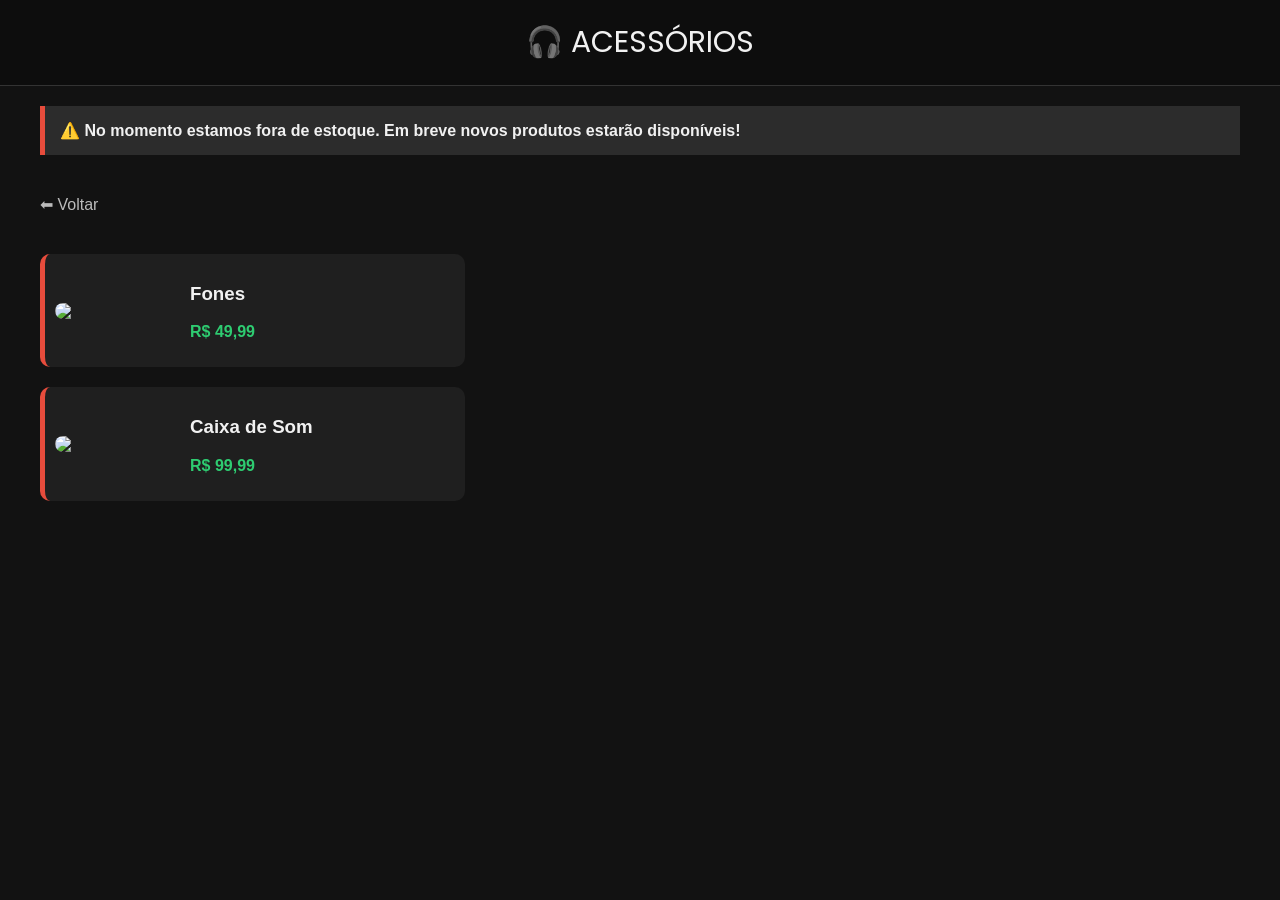
==== acessorios.html @ b790ccd9 "Add files via upload" ====
<!DOCTYPE html>
<html lang="pt-br">
<head>
  <meta charset="UTF-8">
  <title>Acessórios - Top Acessórios</title>

  <link href="https://fonts.googleapis.com/css2?family=Poppins:wght@600&display=swap" rel="stylesheet">

  <style>
    body {
      margin: 0;
      font-family: Arial;
      background-color: #121212;
      color: #f1f1f1;
    }

    header {
      background-color: #0d0d0d;
      text-align: center;
      padding: 20px;
      font-size: 30px;
      font-family: 'Poppins', sans-serif;
      border-bottom: 1px solid #333;
    }

    .voltar {
      display: inline-block;
      margin: 20px 40px;
      color: #bbb;
      text-decoration: none;
    }

    .produtos {
      display: flex;
      flex-direction: column;
      gap: 20px;
      padding: 20px 40px;
    }

    .card {
      display: flex;
      align-items: center;
      background-color: #1f1f1f;
      padding: 10px;
      border-radius: 10px;
      width: 400px;
      border-left: 5px solid #e74c3c;
    }

    .card img {
      width: 120px;
      margin-right: 15px;
      border-radius: 10px;
    }

    .preco {
      color: #2ecc71;
      font-weight: bold;
    }
     .aviso {
  margin: 20px 40px;
  padding: 15px;
  background-color: #2c2c2c;
  border-left: 5px solid #e74c3c;
  color: #f1f1f1;
  font-weight: bold;
}
  </style>
</head>

<body>

  <header>🎧 ACESSÓRIOS</header>

 <p class="aviso">
  ⚠️ No momento estamos fora de estoque. Em breve novos produtos estarão disponíveis!
</p>
  <a href="index.html" class="voltar">⬅ Voltar</a>

  <div class="produtos">

    <div class="card">
      <img src="imagens/teste.webp">
      <div>
        <h3>Fones</h3>
        <p class="preco">R$ 49,99</p>
      </div>
    </div>

    <div class="card">
      <img src="imagens/bone1.jpg">
      <div>
        <h3>Caixa de Som</h3>
        <p class="preco">R$ 99,99</p>
      </div>
    </div>

  </div>

</body>
</html>
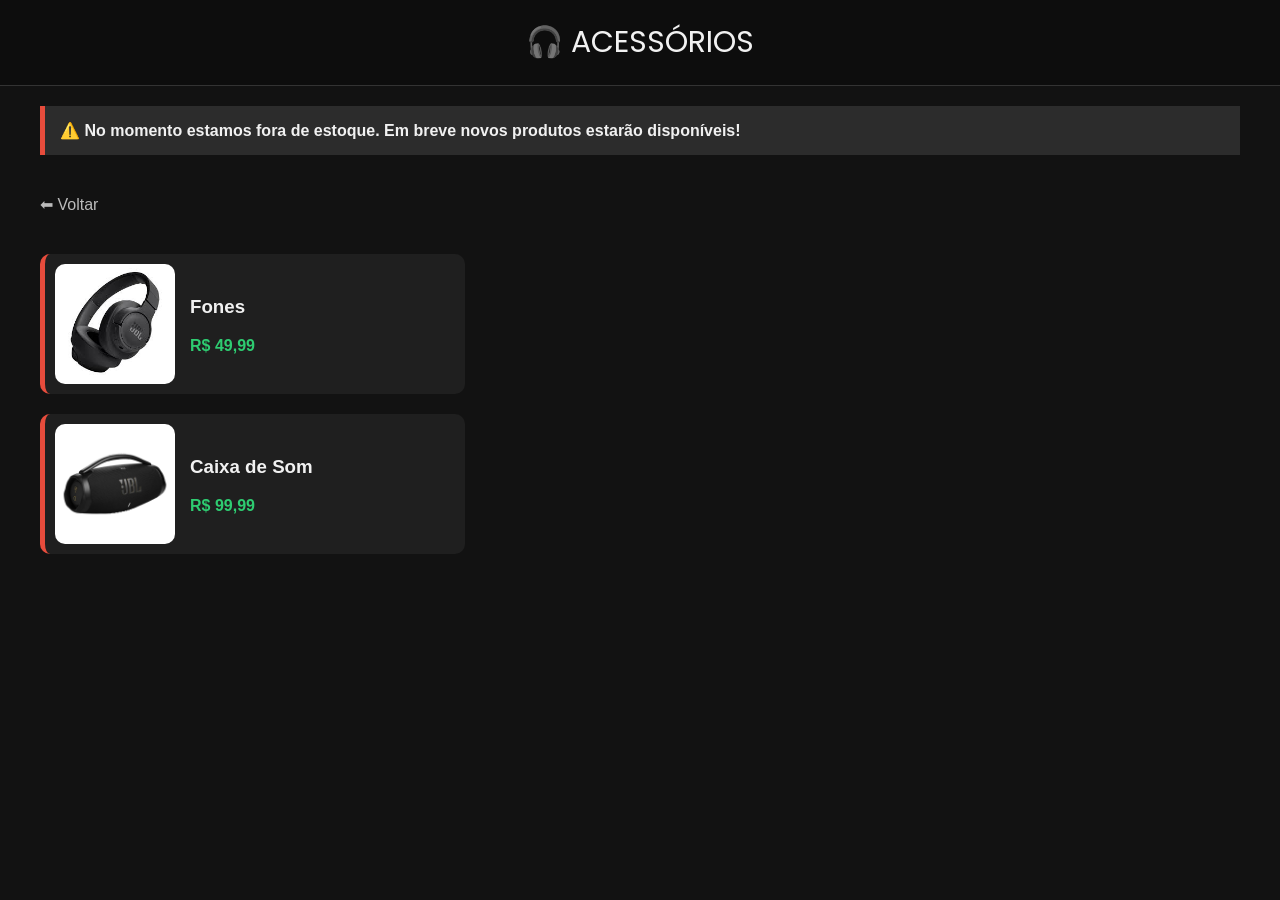
==== commit d2e76651: "Update acessorios.html" ====
--- a/acessorios.html
+++ b/acessorios.html
@@ -2,7 +2,7 @@
 <html lang="pt-br">
 <head>
   <meta charset="UTF-8">
-  <title>Acessórios - Top Acessórios</title>
+  <title>Acessórios - Elite Store</title>
 
   <link href="https://fonts.googleapis.com/css2?family=Poppins:wght@600&display=swap" rel="stylesheet">
 
@@ -80,7 +80,7 @@
   <div class="produtos">
 
     <div class="card">
-      <img src="imagens/teste.webp">
+      <img src="fone.jpg">
       <div>
         <h3>Fones</h3>
         <p class="preco">R$ 49,99</p>
@@ -88,7 +88,7 @@
     </div>
 
     <div class="card">
-      <img src="imagens/bone1.jpg">
+      <img src="caixa.webp">
       <div>
         <h3>Caixa de Som</h3>
         <p class="preco">R$ 99,99</p>
@@ -98,4 +98,4 @@
   </div>
 
 </body>
-</html>+</html>
